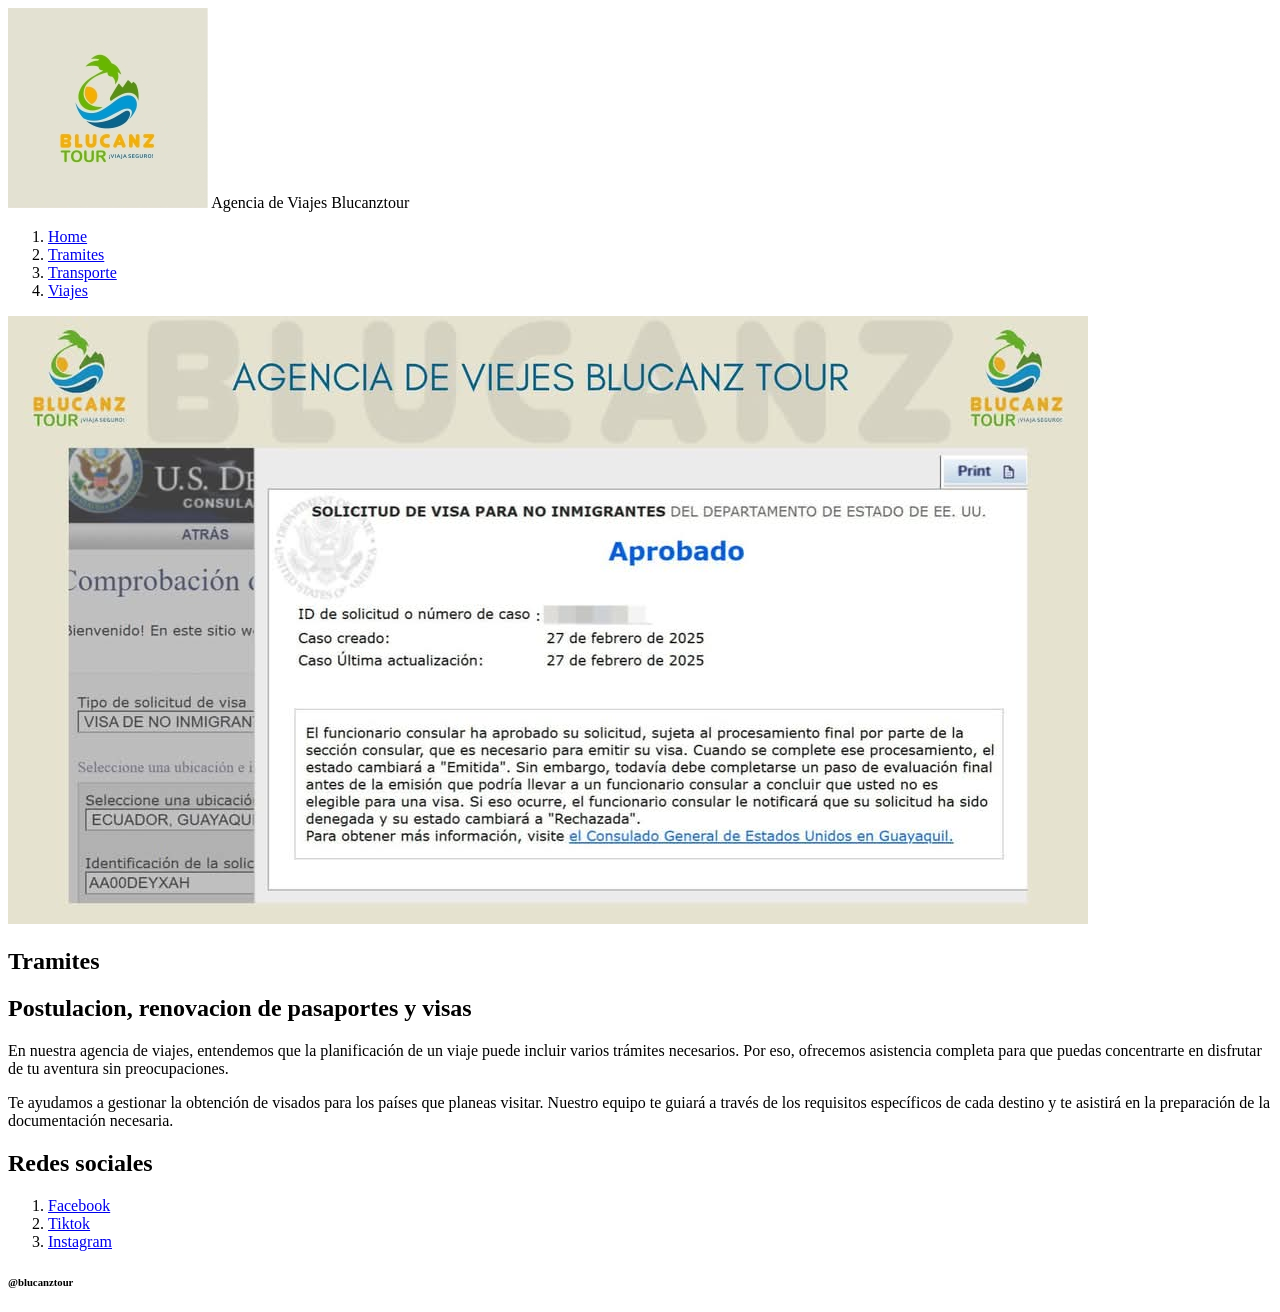
==== pajinas/Tramites.html @ 315d1adb "cambios" ====
<!DOCTYPE html>
<html lang="en">
<head>
  <meta charset="UTF-8">
  <meta name="viewport" content="width=device-width, initial-scale=1.0">
  <title>Tramites</title>
</head>
<body>
  <header>
    <img src="../img/Blucanztour_pequeño.jpg" alt="Logo Blucanztour">
    <span>Agencia de Viajes Blucanztour</span>
    <nav>
      <ol>
        <li><a href="../index.html">Home</a></li>
        <li><a href="Tramites.html">Tramites</a></li>
        <li><a href="transporte.html">Transporte</a></li>
        <li><a href="viajes.html">Viajes</a></li>
      </ol>
    </nav>
   </header>
   <div>
    <img src="../img/Tramites.jpg" alt="tramites">
   </div>
   <aside>
      <h2>Tramites</h2>
    </aside>
    <article>
      <h1>Postulacion, renovacion de pasaportes y visas </h1>
      <p>En nuestra agencia de viajes, entendemos que la planificación de un viaje puede incluir varios trámites necesarios. Por eso, ofrecemos asistencia completa para que puedas concentrarte en disfrutar de tu aventura sin preocupaciones.</p>
      <p>Te ayudamos a gestionar la obtención de visados para los países que planeas visitar. Nuestro equipo te guiará a través de los requisitos específicos de cada destino y te asistirá en la preparación de la documentación necesaria.</p>
    </article>
   <div>
    <aside>
      <h2>Redes sociales</h2>
      <nav>
        <ol>
          <li><a href="https://www.facebook.com/share/1BVb5coddA/">Facebook</a></li>
          <li><a href="https://www.tiktok.com/@blucanztour?_t=ZM-8wNeJT9xukf&_r=1">Tiktok</a></li>
          <li><a href="https://www.instagram.com/blucanztour?igsh=emxpMmg2cDBzd242">Instagram</a></li>
        </ol>
      </nav>
    </aside>
   </div>
   <footer>
        <h6>@blucanztour</h6>
   </footer>
</body>
</html>
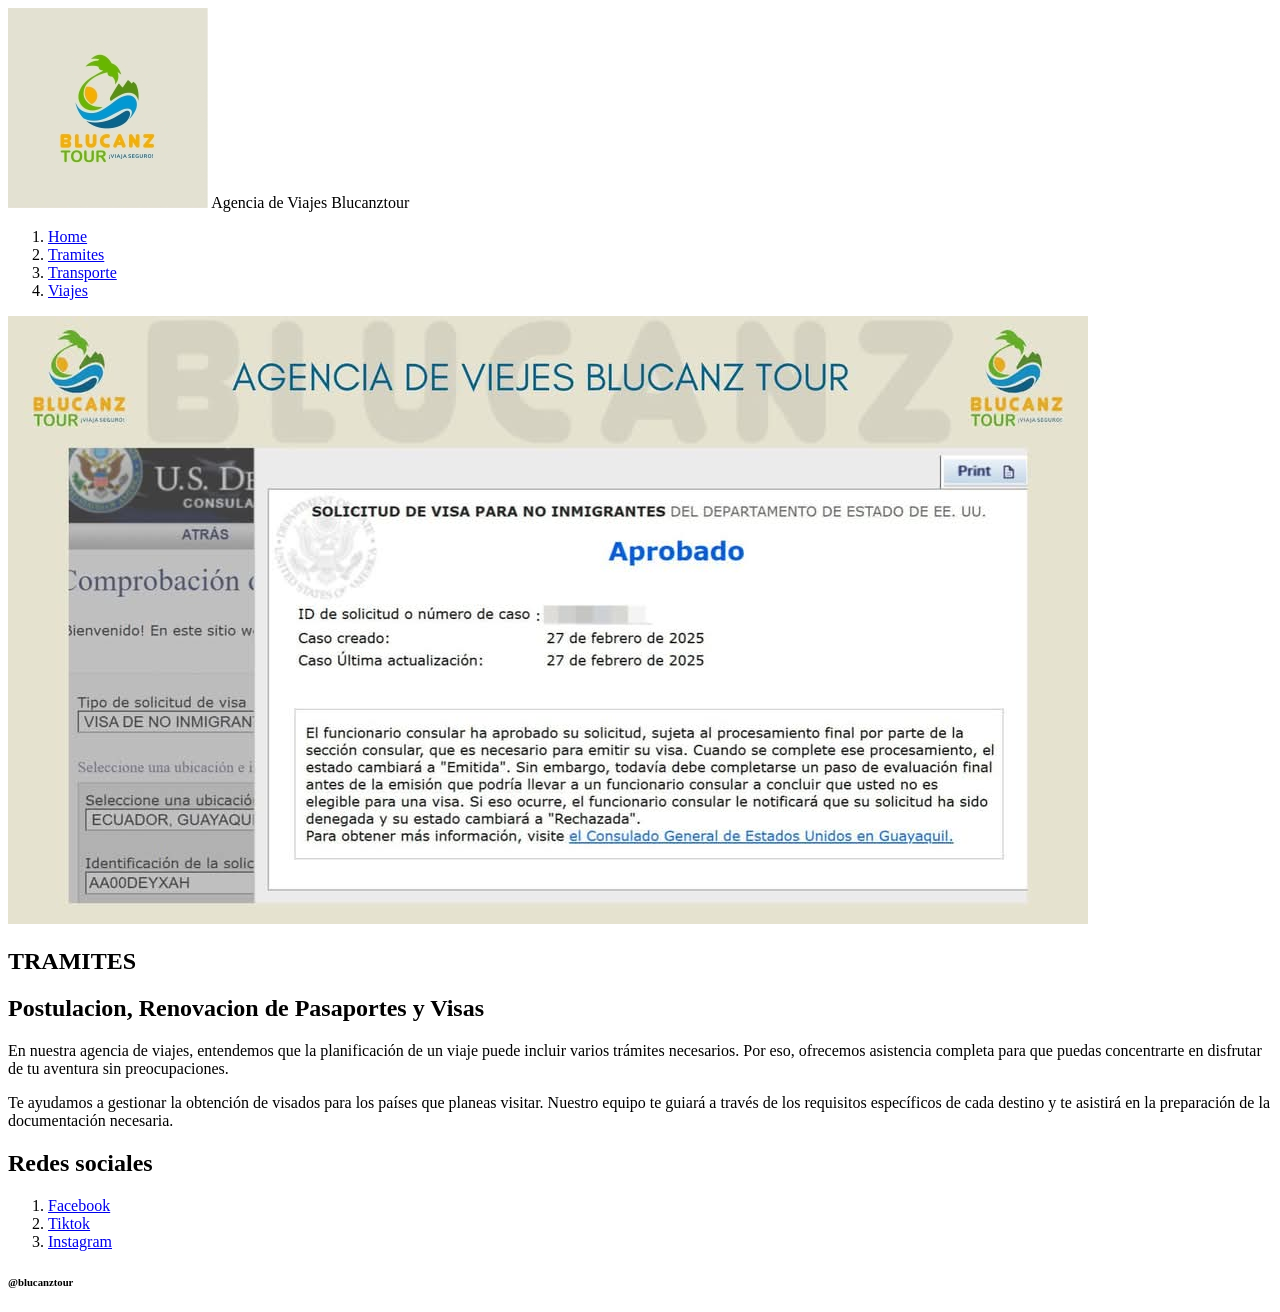
==== commit d3383302: "segundo commit" ====
--- a/pajinas/Tramites.html
+++ b/pajinas/Tramites.html
@@ -22,10 +22,10 @@
     <img src="../img/Tramites.jpg" alt="tramites">
    </div>
    <aside>
-      <h2>Tramites</h2>
+      <h1>TRAMITES</h1>
     </aside>
     <article>
-      <h1>Postulacion, renovacion de pasaportes y visas </h1>
+      <h2>Postulacion, Renovacion de Pasaportes y Visas </h2>
       <p>En nuestra agencia de viajes, entendemos que la planificación de un viaje puede incluir varios trámites necesarios. Por eso, ofrecemos asistencia completa para que puedas concentrarte en disfrutar de tu aventura sin preocupaciones.</p>
       <p>Te ayudamos a gestionar la obtención de visados para los países que planeas visitar. Nuestro equipo te guiará a través de los requisitos específicos de cada destino y te asistirá en la preparación de la documentación necesaria.</p>
     </article>
